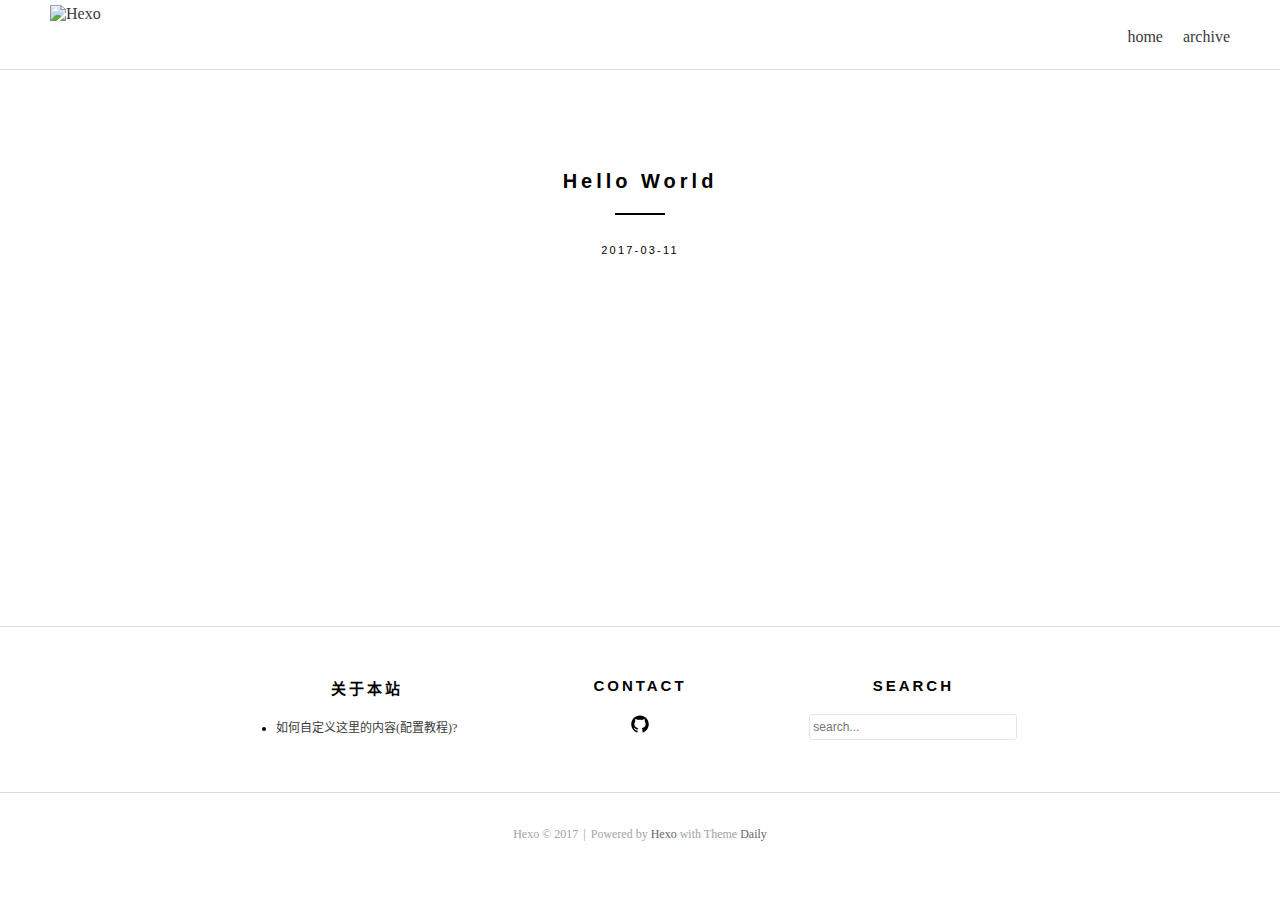
==== index.html @ c5084449 "Site updated: 2017-03-11 23:47:05" ====
<!DOCTYPE html>
<html lang="zh-CN">

<!-- Head tag -->
<head>
  <meta charset="utf-8">
  <meta http-equiv="X-UA-Compatible" content="IE=edge">

  <!--Description-->
  

  <!--Author-->
  
  <meta name="author" content="Xue Xiang">
  

  <!--Open Graph Title-->
  
      <meta property="og:title" content="Hexo"/>
  
  <!--Open Graph Description-->
  
  <!--Open Graph Site Name-->
  <meta property="og:site_name" content="Hexo"/>
  <!--Type page-->
  
      <meta property="og:type" content="website" />
  
  <!--Page Cover-->
  

  <meta name="viewport" content="width=device-width, initial-scale=1, maximum-scale=1">

  <!-- Title -->
  
  <title>Hexo - Just for fun</title>


  <link rel="shortcut icon" href="https://hexo.io/icon/favicon-96x96.png">

  <!-- Custom CSS/Sass -->
  <link rel="stylesheet" href="/css/style.css">

  <!----------------------------
  https://github.com/GallenHu/hexo-theme-Daily

 _____            _   _
|  __ \          (_) | |
| |  | |   __ _   _  | |  _   _
| |  | |  / _` | | | | | | | | |
| |__| | | (_| | | | | | | |_| |
|_____/   \__,_| |_| |_|  \__, |
                          __/ |
                         |___/

    --------------------------->

</head>


<body>

  <!-- Nav -->
  <header class="site-header">
  <div class="header-inside">
    <div class="logo">
      <a href="/" rel="home">
        
        <img src="https://hexo.io/logo.svg" alt="Hexo" height="60">
        
      </a>
    </div>
    <!-- Navigation -->
    <nav class="navbar">
      <!-- Collect the nav links, forms, and other content for toggling -->
      <div class="collapse">
        <ul class="navbar-nav">
          
          
            <li>
              <a href="/.">
                
                  home
                
              </a>
            </li>
          
            <li>
              <a href="/archives">
                
                  archive
                
              </a>
            </li>
          
        </ul>
      </div>
      <!-- /.navbar-collapse -->
    </nav>
    <div class="button-wrap">
      <button class="menu-toggle">Primary Menu</button>
    </div>
  </div>
</header>


  <!-- Main Content -->
  <div class="site-content home">
  <main class="content-area">
    
      
        <div class="even">
          <div class="container">
  <article class="post">
    
    <h1 class="entry-title">
      <a href="/2017/03/11/hello-world/" rel="bookmark">
        Hello World  
      </a>
    </h1>
    
    
    <p class="posted-on">
    2017-03-11
    </p>
    <div class="tags-links">
      
    </div>
  </article>
</div>
        </div> 
      
    

    

  </main>
</div>

  <!-- Footer -->
  <!-- Footer-widgets -->
<div class="footer-widgets">
  <div class="row inside-wrapper">
    <div class="col-1-3">
      <aside>
        <h1 class="widget-title">关于本站</h1>
        <div class="custom-widget-content">
          
          <ul><li><a href="https://github.com/GallenHu/hexo-theme-Daily">如何自定义这里的内容(配置教程)?</a></li></ul>
        </div>
      </aside>
    </div>
    <div class="col-1-3">
      <aside>
        <h1 class="widget-title">Contact</h1>
        <div class="widget-text">
          
            
              <a href="https://github.com/GallenHu" class="icon icon-github" target="_blank">github</a>
            
          
        </div>
      </aside>
    </div>
    <div class="col-1-3">
      <aside>
        <h1 class="widget-title">Search</h1>
        <div class="widget-text">
          <form onSubmit="return appDaily.submitSearch('')">
            <p>
              <input type="text" placeholder="search..." id="homeSearchInput">
            </p>
            <!-- <input type="submit" value="GO"> -->
          </form>
        </div>
      </aside>
    </div>
  </div>
</div>
<!-- Footer -->
<footer class="site-info">
  <p>
    <span>Hexo &copy; 2017</span>
    
      <span class="split">|</span>
      <span>Powered by <a href="https://hexo.io/" target="_blank">Hexo</a> with Theme <a href="https://github.com/GallenHu/hexo-theme-Daily" target="_blank">Daily</a></span>
    
  </p>
</footer>


  <!-- After footer scripts -->
  <!-- scripts -->
<script src="/js/app.js"></script>



</body>

</html>
---- css/style.css ----
html {
  font-family: sans-serif;
  -webkit-text-size-adjust: 100%;
  -ms-text-size-adjust: 100%; }

body {
  margin: 0; }

article,
aside,
details,
figcaption,
figure,
footer,
header,
main,
menu,
nav,
section,
summary {
  display: block; }

audio,
canvas,
progress,
video {
  display: inline-block;
  vertical-align: baseline; }

audio:not([controls]) {
  display: none;
  height: 0; }

[hidden],
template {
  display: none; }

a {
  background-color: transparent; }

a:active,
a:hover {
  outline: 0; }

abbr[title] {
  border-bottom: 1px dotted; }

b,
strong {
  font-weight: bold; }

dfn {
  font-style: italic; }

h1 {
  font-size: 2em;
  margin: 0.67em 0; }

mark {
  background: #ff0;
  color: #000; }

small {
  font-size: 80%; }

sub,
sup {
  font-size: 75%;
  line-height: 0;
  position: relative;
  vertical-align: baseline; }

sup {
  top: -0.5em; }

sub {
  bottom: -0.25em; }

img {
  border: 0; }

svg:not(:root) {
  overflow: hidden; }

figure {
  margin: 1em 40px; }

hr {
  box-sizing: content-box;
  height: 0; }

pre {
  overflow: auto; }

code,
kbd,
pre,
samp {
  font-family: monospace, monospace;
  font-size: 1em; }

button,
input,
optgroup,
select,
textarea {
  color: inherit;
  font: inherit;
  margin: 0; }

button {
  overflow: visible; }

button,
select {
  text-transform: none; }

button,
html input[type="button"],
input[type="reset"],
input[type="submit"] {
  -webkit-appearance: button;
  cursor: pointer; }

button[disabled],
html input[disabled] {
  cursor: default; }

button::-moz-focus-inner,
input::-moz-focus-inner {
  border: 0;
  padding: 0; }

input {
  line-height: normal; }

input[type="checkbox"],
input[type="radio"] {
  box-sizing: border-box;
  padding: 0; }

input[type="number"]::-webkit-inner-spin-button,
input[type="number"]::-webkit-outer-spin-button {
  height: auto; }

input[type="search"]::-webkit-search-cancel-button,
input[type="search"]::-webkit-search-decoration {
  -webkit-appearance: none; }

fieldset {
  border: 1px solid #c0c0c0;
  margin: 0 2px;
  padding: 0.35em 0.625em 0.75em; }

legend {
  border: 0;
  padding: 0; }

textarea {
  overflow: auto; }

optgroup {
  font-weight: bold; }

table {
  border-collapse: collapse;
  border-spacing: 0; }

td,
th {
  padding: 0; }

body,
html {
  height: 100%; }

/*--------------------------------------------------------------
Reset
--------------------------------------------------------------*/
a,
abbr,
acronym,
address,
applet,
big,
blockquote,
body,
caption,
cite,
code,
dd,
del,
dfn,
div,
dl,
dt,
em,
fieldset,
font,
form,
h1,
h2,
h3,
h4,
h5,
h6,
html,
iframe,
ins,
kbd,
label,
legend,
li,
object,
ol,
p,
pre,
q,
s,
samp,
small,
span,
strike,
strong,
sub,
sup,
table,
tbody,
td,
tfoot,
th,
thead,
tr,
tt,
ul,
var {
  border: 0;
  font-family: inherit;
  font-size: 100%;
  font-style: inherit;
  font-weight: inherit;
  margin: 0;
  outline: 0;
  padding: 0;
  vertical-align: baseline; }

/*--------------------------------------------------------------
Typography
--------------------------------------------------------------*/
button,
input,
select,
textarea {
  color: #3a3a3a;
  font-family: 'Open sans',sans-serif;
  font-size: 100%;
  line-height: 1.5; }

h1,
h2,
h3,
h4,
h5,
h6 {
  clear: both;
  font-weight: bold;
  margin: 1.5em 0 1em; }

p {
  margin: 1em 0;
  line-height: 1.5; }

b,
strong {
  font-weight: bold; }

cite,
dfn,
em,
i {
  font-style: italic; }

address {
  margin: 0 0 1.5em; }

pre {
  background: #eee;
  font-family: "Courier 10 Pitch", Courier, monospace;
  font-size: 15px;
  font-size: 1.5rem;
  line-height: 1.6;
  margin-bottom: 1.6em;
  max-width: 100%;
  overflow: auto;
  padding: 1.6em; }

code,
kbd,
tt,
var {
  font: 15px Monaco, Consolas, "Andale Mono", "DejaVu Sans Mono", monospace; }

abbr,
acronym {
  border-bottom: 1px dotted #666;
  cursor: help; }

ins,
mark {
  background: #fff9c0;
  text-decoration: none; }

sub,
sup {
  font-size: 75%;
  height: 0;
  line-height: 0;
  position: relative;
  vertical-align: baseline; }

sup {
  bottom: 1ex; }

sub {
  top: 0.5ex; }

small {
  font-size: 75%; }

big {
  font-size: 125%; }

/*--------------------------------------------------------------
 Elements
--------------------------------------------------------------*/
a#more,
hr {
  display: block;
  height: 1px;
  border: 0;
  border-top: #d3d3d3 1px solid;
  margin: 40px 0;
  padding: 0; }

ol,
ul {
  margin: 0; }

ul {
  list-style: none; }

ol {
  list-style: decimal; }

li > ol,
li > ul {
  margin-bottom: 0;
  margin-left: 1.5em; }

dt {
  font-weight: bold; }

dd {
  margin: 0 1.5em 1.5em; }

img {
  height: auto;
  /* Make sure images are scaled correctly. */
  max-width: 100%;
  /* Adhere to container width. */ }

figure {
  margin: 0; }

table {
  margin: 0 0 1.5em;
  width: 100%; }

th {
  font-weight: bold; }

h1, h2, h3, h4 {
  font-family: -apple-system, BlinkMacSystemFont,"Helvetica Neue","PingFang-SC-Regular","STHeiti", "Helvetica","Arial","Verdana","sans-serif","Microsoft YaHei"; }

h1 {
  font-size: 1.250em; }

h1:hover {
  opacity: 0.7; }

h2 {
  font-size: 1.2em; }

h3 {
  font-weight: bold;
  font-size: 18px; }

h4 {
  font-size: 0.875em; }

blockquote p {
  margin: 0; }

strong {
  font-weight: bold; }

em {
  font-style: italic; }

/*--------------------------------------------------------------
Links
--------------------------------------------------------------*/
a {
  color: #3a3a3a;
  text-decoration: none; }

a:visited {
  color: #3a3a3a; }

a:active,
a:focus,
a:hover {
  color: #3a3a3a;
  opacity: 0.8; }

/*--------------------------------------------------------------
Grad
--------------------------------------------------------------*/
.row {
  width: 100%;
  display: block;
  box-sizing: border-box; }
  .row:after {
    content: "";
    display: table;
    clear: both; }

.col-1-1 {
  width: 100%;
  float: left;
  padding: 0 15px;
  box-sizing: border-box; }

.col-1-2 {
  width: 50%;
  float: left;
  padding: 0 15px;
  box-sizing: border-box; }

.col-1-3 {
  width: 33.33333%;
  float: left;
  padding: 0 15px;
  box-sizing: border-box; }

.col-1-4 {
  width: 25%;
  float: left;
  padding: 0 15px;
  box-sizing: border-box; }

.col-1-5 {
  width: 20%;
  float: left;
  padding: 0 15px;
  box-sizing: border-box; }

.col-1-6 {
  width: 16.66667%;
  float: left;
  padding: 0 15px;
  box-sizing: border-box; }

.col-1-7 {
  width: 14.28571%;
  float: left;
  padding: 0 15px;
  box-sizing: border-box; }

.col-1-8 {
  width: 12.5%;
  float: left;
  padding: 0 15px;
  box-sizing: border-box; }

.col-1-9 {
  width: 11.11111%;
  float: left;
  padding: 0 15px;
  box-sizing: border-box; }

.col-1-10 {
  width: 10%;
  float: left;
  padding: 0 15px;
  box-sizing: border-box; }

/*--------------------------------------------------------------
Common
--------------------------------------------------------------*/
.show-force {
  display: block !important; }

/*--------------------------------------------------------------
Content
--------------------------------------------------------------*/
.site-content {
  min-height: calc(100% - 274px); }

.content-area {
  padding-top: 70px; }

.error404 .content-area,
.page .content-area {
  padding-top: 120px; }

.odd {
  background: #f5f5f5;
  position: relative; }

.even {
  background: white;
  position: relative; }

.container {
  max-width: 600px;
  margin: 0 auto;
  padding-left: 50px;
  padding-right: 50px; }

.inside-wrapper {
  max-width: 920px;
  margin: 0 auto;
  padding: 0 50px; }

.attachment-post-thumbnail {
  margin: 0 auto 35px;
  transition: opacity 0.7s;
  display: block; }
  .attachment-post-thumbnail:hover {
    opacity: 0.7; }

.entry-title {
  font-family: -apple-system, BlinkMacSystemFont,"Helvetica Neue","PingFang-SC-Regular","STHeiti", "Helvetica","Arial","Verdana","sans-serif","Microsoft YaHei";
  letter-spacing: 0.2em;
  color: #000;
  text-align: center;
  margin-bottom: 27px;
  font-weight: 700;
  font-size: 1.25em; }
  .entry-title a {
    color: #000;
    font-weight: 700;
    text-decoration: none; }
  .entry-title:after {
    content: "";
    height: 2px;
    width: 50px;
    background: black;
    display: block;
    margin: 20px auto 0; }
  .entry-title:hover {
    opacity: 0.7; }

.home .entry-content {
  margin: 1.5em 0; }
  .home .entry-content p {
    text-align: center; }

.posted-on {
  text-align: center;
  font-family: -apple-system, BlinkMacSystemFont,"Helvetica Neue","PingFang-SC-Regular","STHeiti", "Helvetica","Arial","Verdana","sans-serif","Microsoft YaHei";
  font-size: 0.688em;
  text-transform: uppercase;
  letter-spacing: 0.2em; }

.tags-links {
  text-align: center;
  font-family: -apple-system, BlinkMacSystemFont,"Helvetica Neue","PingFang-SC-Regular","STHeiti", "Helvetica","Arial","Verdana","sans-serif","Microsoft YaHei";
  font-size: 0.800em;
  font-style: normal;
  margin-bottom: 30px; }
  .tags-links a {
    margin: 0 5px;
    font-style: italic; }

.pager {
  padding: 1.5em 0; }
  .pager:after {
    visibility: hidden;
    display: block;
    font-size: 0;
    content: " ";
    clear: both;
    height: 0; }
  .pager:hover .meta-arraw {
    opacity: 0.8; }
  .pager .previous {
    float: right;
    text-align: right;
    width: 50%; }
  .pager .next {
    float: left;
    width: 50%; }
  .pager a {
    text-decoration: none;
    color: #3a3a3a;
    text-transform: uppercase;
    letter-spacing: 0.2em;
    font-family: -apple-system, BlinkMacSystemFont,"Helvetica Neue","PingFang-SC-Regular","STHeiti", "Helvetica","Arial","Verdana","sans-serif","Microsoft YaHei";
    font-size: 0.750em; }

.meta-arraw {
  width: 10px;
  height: 17px;
  background: url("../images/arrow-left.svg") no-repeat;
  display: inline-block;
  margin-bottom: -4px;
  margin-right: 5px;
  opacity: 0.3;
  transition: opacity 0.5s ease; }

.meta-arraw-left {
  background: url("../images/arrow-left.svg") no-repeat; }

.meta-arraw-right {
  background: url("../images/arrow-right.svg") no-repeat; }

/*--------------------------------------------------------------
Comment
--------------------------------------------------------------*/
#comment {
  margin-top: 70px; }

/*--------------------------------------------------------------
Footer
--------------------------------------------------------------*/
.footer-widgets {
  font-size: 0.750em;
  z-index: 2;
  position: relative;
  background: #fff;
  border-top: 1px solid #dcdcdc;
  border-bottom: 1px solid #dcdcdc;
  padding-top: 50px;
  padding-bottom: 40px;
  text-align: center; }

.widget-title {
  text-transform: uppercase;
  letter-spacing: 0.2em;
  margin: 0 0 20px;
  text-align: center; }

.widget-text input[type="text"] {
  width: 200px;
  color: #111;
  border: 1px solid #E6E6E6;
  border-radius: 3px;
  padding: 3px; }

.widget-text input[type="submit"] {
  border: 1px solid;
  border-color: #ccc #ccc #bbb;
  border-radius: 3px;
  background: #e6e6e6;
  color: rgba(0, 0, 0, 0.8);
  cursor: pointer;
  -webkit-appearance: button;
  font-size: 0.8rem;
  line-height: 1;
  padding: 0.6em 1em 0.4em; }

.custom-widget-content p {
  text-align: left; }

.custom-widget-content ul {
  list-style: disc;
  display: inline-block; }

.icon {
  display: inline-block;
  width: 20px;
  height: 20px;
  background-repeat: no-repeat;
  background-size: 100%;
  text-indent: -999em; }
  .icon.icon-github {
    background-image: url("../images/github.svg"); }
  .icon.icon-weibo {
    background-image: url("../images/weibo.svg"); }
  .icon.icon-mail {
    background-image: url("../images/mail.svg"); }
  .icon.icon-twitter {
    background-image: url("../images/twitter.svg"); }
  .icon:hover {
    opacity: 0.7; }

.site-info {
  text-align: center;
  font-size: 0.750em;
  padding-bottom: 20px;
  padding-top: 20px;
  color: #a2a2a2; }
  .site-info .split {
    margin: 0 2px; }
  .site-info a {
    text-decoration: none;
    color: #666666; }

.site-header {
  width: 100%;
  background: #fff;
  border-bottom: 1px solid #dcdcdc;
  z-index: 30;
  position: fixed;
  top: 0;
  left: 0;
  padding-left: 50px;
  padding-right: 50px;
  height: 70px;
  -moz-box-sizing: border-box;
  -webkit-box-sizing: border-box;
  box-sizing: border-box; }
  .site-header .button-wrap {
    display: none;
    float: right;
    padding-top: 25px; }
  .site-header .menu-toggle {
    width: 20px;
    height: 20px;
    background: url("../images/menu.svg") center no-repeat;
    text-indent: -99999px;
    overflow: hidden;
    border: none;
    box-shadow: none;
    outline: none;
    opacity: 0.25; }

.header-inside {
  display: table;
  height: 100%;
  width: 100%; }

.logo {
  display: table-cell;
  vertical-align: middle; }
  .logo a {
    display: inline-block; }
    .logo a img {
      display: block;
      height: 60px; }

.navbar {
  float: right;
  padding-top: 25px; }
  .navbar ul:after {
    content: '';
    display: block;
    clear: both;
    height: 0;
    visibility: hidden; }
  .navbar ul li {
    position: relative;
    float: left;
    margin-left: 20px; }
    .navbar ul li a {
      text-decoration: none;
      line-height: 1.5; }
      .navbar ul li a:hover {
        opacity: 1; }

.navbar ul li:before {
  position: absolute;
  bottom: 0px;
  left: 0;
  content: "";
  width: 0%;
  height: 1px;
  background: #7e7e7e;
  display: block;
  -webkit-transition: width 0.25s ease;
  transition: width 0.25s ease; }

.navbar ul li:hover:before {
  width: 100%; }

.post {
  padding-top: 70px;
  padding-bottom: 70px; }
  .post .nav-links a {
    text-decoration: none;
    color: #3a3a3a;
    text-transform: uppercase;
    letter-spacing: 0.2em;
    font-family: -apple-system, BlinkMacSystemFont,"Helvetica Neue","PingFang-SC-Regular","STHeiti", "Helvetica","Arial","Verdana","sans-serif","Microsoft YaHei";
    font-size: 0.750em; }
  .post .nav-links .meta-arraw {
    opacity: 0.8; }
  .post .nav-links .nav-previous {
    position: fixed;
    bottom: 64px;
    left: 50px;
    z-index: 29; }
  .post .nav-links .nav-next {
    position: fixed;
    bottom: 64px;
    right: 50px;
    z-index: 29; }

.entry-content {
  font-family: -apple-system, BlinkMacSystemFont,"Helvetica Neue","PingFang-SC-Regular","STHeiti", "Helvetica","Arial","Verdana","sans-serif","Microsoft YaHei";
  line-height: 1.7;
  word-wrap: break-word; }
  .entry-content ol,
  .entry-content ul {
    margin: 0 0 1.5em 3em; }
  .entry-content ul {
    list-style: disc; }
  .entry-content blockquote {
    color: #aaa;
    margin: 1em 0;
    padding: 0 0 0 30px;
    border-left: 4px solid #aaa; }
  .entry-content p img {
    display: block;
    margin: 0 auto; }
  .entry-content a:link {
    color: #3769c9; }
  .entry-content a:visited {
    color: #3769c9; }
  .entry-content a:active,
  .entry-content a:focus,
  .entry-content a:hover {
    color: #3769c9;
    opacity: 0.8; }

/*
 * From https://github.com/pinggod/hexo-theme-apollo/blob/master/source/scss/_partial/post.scss
 */
code,
pre {
  font-size: 0.8em;
  background-color: #f8f8f8;
  font-family: 'Roboto Mono', Monaco, courier, monospace; }

code {
  padding: 0.2em 0.4em;
  background-color: #efefef;
  border-radius: 3px; }

pre .line {
  min-height: 1em; }

.highlight {
  position: relative;
  margin: 1em 0;
  border-radius: 2px;
  line-height: 1.1em;
  background-color: #f8f8f8;
  border: 1px solid #eeeeee;
  overflow-x: auto; }
  .highlight table, .highlight tr, .highlight td {
    width: 100%;
    border-collapse: collapse;
    padding: 0;
    margin: 0; }
  .highlight .gutter {
    display: none; }
  .highlight .code pre {
    padding: 1.2em 1.4em;
    line-height: 1.5em;
    margin: 0; }

.highlight.html .code:after, .highlight.js .code:after, .highlight.bash .code:after, .highlight.css .code:after, .highlight.scss .code:after, .highlight.diff .code:after, .highlight.java .code:after, .highlight.xml .code:after, .highlight.python .code:after, .highlight.json .code:after, .highlight.swift .code:after, .highlight.ruby .code:after, .highlight.perl .code:after, .highlight.php .code:after, .highlight.c .code:after, .highlight.cpp .code:after, .highlight.ts .code:after {
  position: absolute;
  top: 0;
  right: 0;
  color: #ccc;
  text-align: right;
  font-size: 0.75em;
  padding: 5px 10px 0;
  line-height: 15px;
  height: 15px;
  font-weight: 600; }

.highlight.html .code:after {
  content: "HTML"; }

.highlight.js .code:after {
  content: "JS"; }

.highlight.bash .code:after {
  content: "BASH"; }

.highlight.css .code:after {
  content: "CSS"; }

.highlight.scss .code:after {
  content: "SCSS"; }

.highlight.diff .code:after {
  content: "DIFF"; }

.highlight.java .code:after {
  content: "JAVA"; }

.highlight.xml .code:after {
  content: "XML"; }

.highlight.python .code:after {
  content: "PYTHON"; }

.highlight.json .code:after {
  content: "JSON"; }

.highlight.swift .code:after {
  content: "SWIFT"; }

.highlight.ruby .code:after {
  content: "RUBY"; }

.highlight.perl .code:after {
  content: "PERL"; }

.highlight.php .code:after {
  content: "PHP"; }

.highlight.c .code:after {
  content: "C"; }

.highlight.java .code:after {
  content: "JAVA"; }

.highlight.cpp .code:after {
  content: "CPP"; }

.highlight.ts .code:after {
  content: "TS"; }

.highlight.cpp .code:after {
  content: 'C++'; }

pre {
  color: #525252; }
  pre .function .keyword,
  pre .constant {
    color: #0092db; }
  pre .keyword,
  pre .attribute {
    color: #e96900; }
  pre .number,
  pre .literal {
    color: #ae81ff; }
  pre .tag,
  pre .tag .title,
  pre .change,
  pre .winutils,
  pre .flow,
  pre .lisp .title,
  pre .clojure .built_in,
  pre .nginx .title,
  pre .tex .special {
    color: #2973b7; }
  pre .symbol,
  pre .symbol .string,
  pre .value,
  pre .regexp {
    color: #42b983; }
  pre .title {
    color: #83B917; }
  pre .tag .value,
  pre .string,
  pre .subst,
  pre .haskell .type,
  pre .preprocessor,
  pre .ruby .class .parent,
  pre .built_in,
  pre .sql .aggregate,
  pre .django .template_tag,
  pre .django .variable,
  pre .smalltalk .class,
  pre .javadoc,
  pre .django .filter .argument,
  pre .smalltalk .localvars,
  pre .smalltalk .array,
  pre .attr_selector,
  pre .pseudo,
  pre .addition,
  pre .stream,
  pre .envvar,
  pre .apache .tag,
  pre .apache .cbracket,
  pre .tex .command,
  pre .prompt {
    color: #42b983; }
  pre .comment,
  pre .java .annotation,
  pre .python .decorator,
  pre .template_comment,
  pre .pi,
  pre .doctype,
  pre .shebang,
  pre .apache .sqbracket,
  pre .tex .formula {
    color: #b3b3b3; }
  pre .deletion {
    color: #BA4545; }
  pre .coffeescript .javascript,
  pre .javascript .xml,
  pre .tex .formula,
  pre .xml .javascript,
  pre .xml .vbscript,
  pre .xml .css,
  pre .xml .cdata {
    opacity: 0.5; }

.archive {
  padding-bottom: 60px; }
  .archive h2.year {
    color: #444444; }
  .archive ul.list {
    padding-left: 50px; }
    .archive ul.list li {
      padding: 10px 0;
      line-height: 1.5; }
  .archive .date {
    margin-right: 30px;
    color: #7f8c8d; }

#comment #ds-thread #ds-reset a.ds-like-thread-button {
  background-color: #fff;
  background-image: none; }

#comment #ds-reset .ds-gradient-bg {
  background: none; }

#comment #ds-thread #ds-reset .ds-powered-by {
  display: none; }

@media screen and (max-width: 767px) {
  .logo a img {
    height: 36px; }
  .site-content {
    min-height: auto; }
    .site-content .content-area {
      padding-top: 0; }
  .site-header {
    position: relative; }
    .site-header .navbar {
      display: none;
      float: none;
      position: absolute;
      left: 0;
      top: 70px;
      padding: 15px 0 15px 30px;
      width: 100%;
      background: #efefef;
      border-bottom: 1px solid #dcdcdc;
      box-shadow: 0 2px 3px #dfdfdf;
      z-index: 9999; }
      .site-header .navbar ul li {
        width: 100%;
        padding: 10px 0; }
        .site-header .navbar ul li::before {
          display: none; }
    .site-header .button-wrap {
      display: block; }
  .post .nav-links {
    display: none; }
  .footer-widgets .row .col-1-1,
  .footer-widgets .row .col-1-2,
  .footer-widgets .row .col-1-3,
  .footer-widgets .row .col-1-4 {
    float: none;
    width: auto;
    margin-bottom: 50px; }
  .archive ul.list {
    padding-left: 20px; } }

@media screen and (max-width: 320px) {
  .container {
    padding-left: 20px;
    padding-right: 20px; }
  .site-header,
  .page .site-header,
  .home.paged .site-header {
    padding-left: 20px;
    padding-right: 20px; }
  .footer-widgets .inside-wrapper {
    padding-left: 5px;
    padding-right: 5px; } }
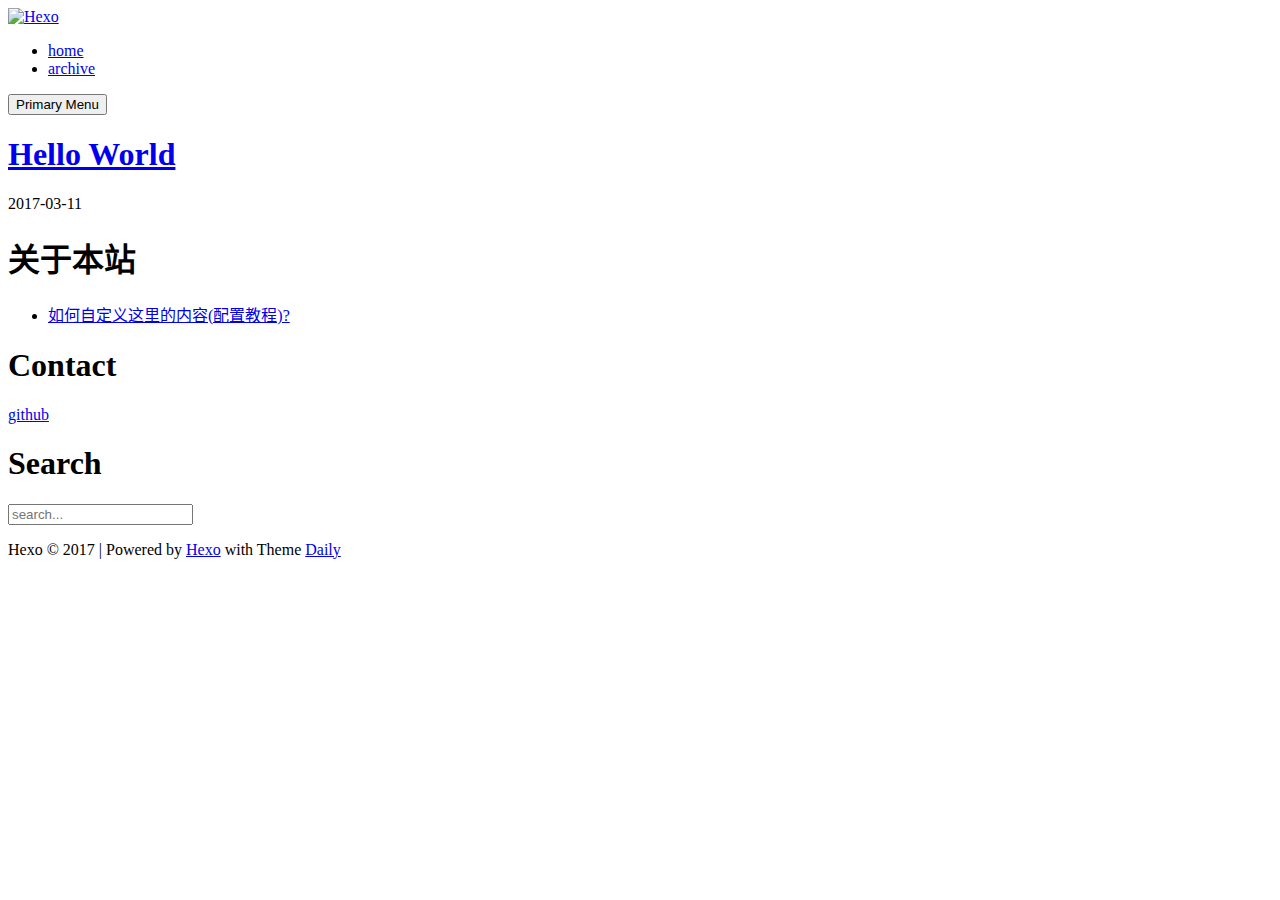
==== commit 82395a05: "Site updated: 2017-03-12 00:10:03" ====
--- a/index.html
+++ b/index.html
@@ -39,7 +39,7 @@
   <link rel="shortcut icon" href="https://hexo.io/icon/favicon-96x96.png">
 
   <!-- Custom CSS/Sass -->
-  <link rel="stylesheet" href="/css/style.css">
+  <link rel="stylesheet" href="/hexo_demo/css/style.css">
 
   <!----------------------------
   https://github.com/GallenHu/hexo-theme-Daily
@@ -64,7 +64,7 @@
   <header class="site-header">
   <div class="header-inside">
     <div class="logo">
-      <a href="/" rel="home">
+      <a href="/hexo_demo/" rel="home">
         
         <img src="https://hexo.io/logo.svg" alt="Hexo" height="60">
         
@@ -78,7 +78,7 @@
           
           
             <li>
-              <a href="/.">
+              <a href="/hexo_demo/.">
                 
                   home
                 
@@ -86,7 +86,7 @@
             </li>
           
             <li>
-              <a href="/archives">
+              <a href="/hexo_demo/archives">
                 
                   archive
                 
@@ -114,7 +114,7 @@
   <article class="post">
     
     <h1 class="entry-title">
-      <a href="/2017/03/11/hello-world/" rel="bookmark">
+      <a href="/hexo_demo/2017/03/11/hello-world/" rel="bookmark">
         Hello World  
       </a>
     </h1>
@@ -191,7 +191,7 @@
 
   <!-- After footer scripts -->
   <!-- scripts -->
-<script src="/js/app.js"></script>
+<script src="/hexo_demo/js/app.js"></script>
 
 
 
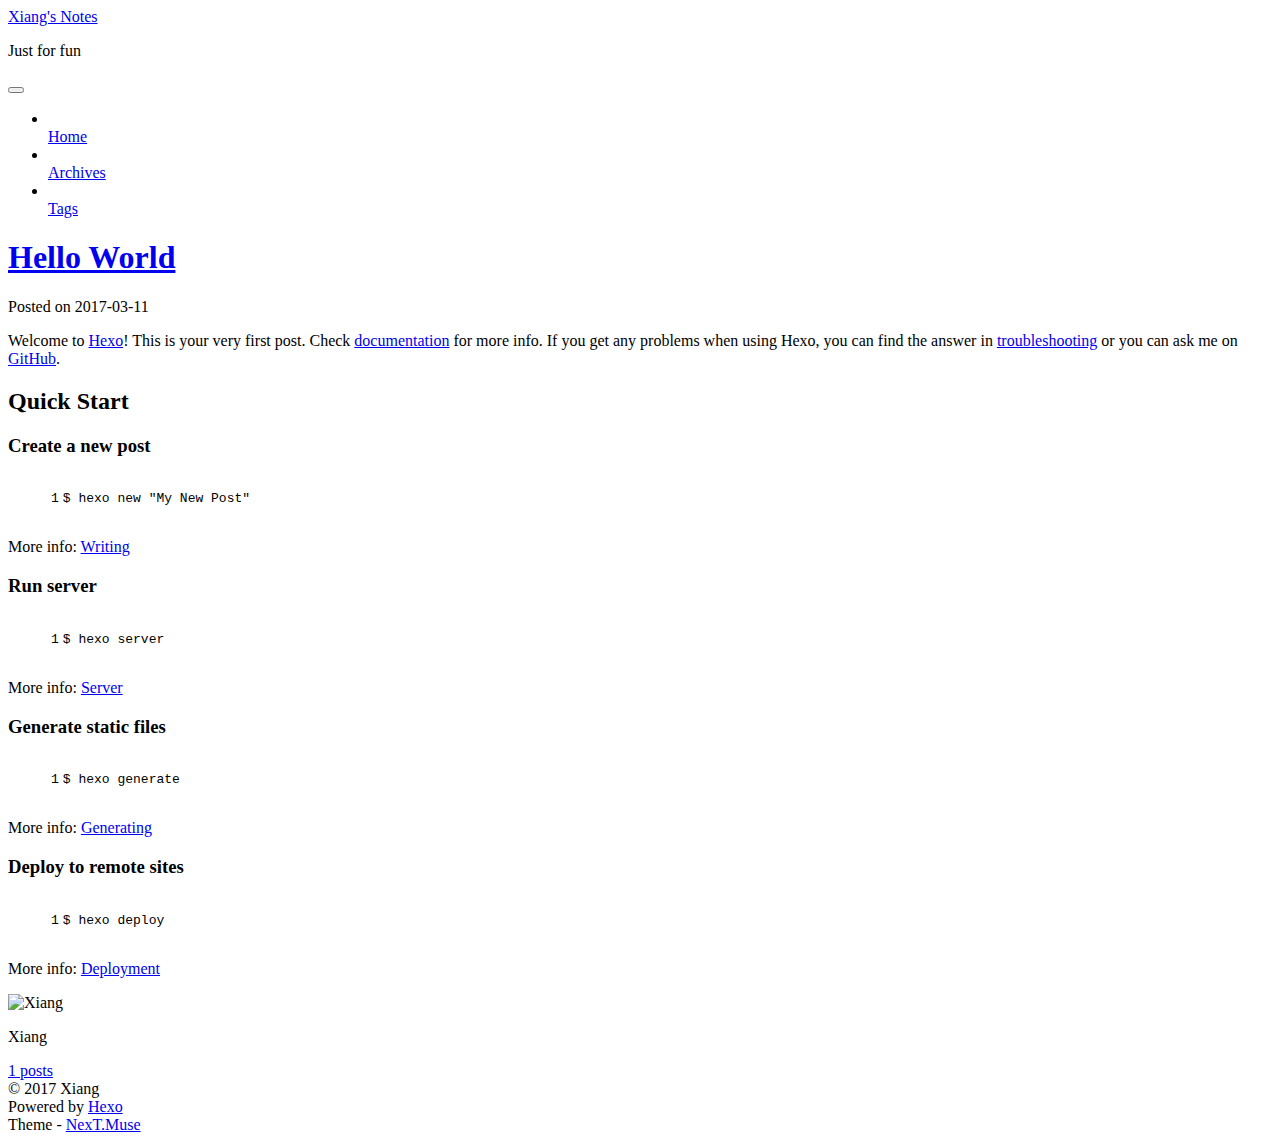
==== commit ae6b030c: "Site updated: 2017-03-12 10:02:22" ====
--- a/index.html
+++ b/index.html
@@ -1,200 +1,600 @@
-<!DOCTYPE html>
-<html lang="zh-CN">
-
-<!-- Head tag -->
+<!doctype html>
+
+
+
+  
+
+
+<html class="theme-next muse use-motion" lang="en">
 <head>
-  <meta charset="utf-8">
-  <meta http-equiv="X-UA-Compatible" content="IE=edge">
-
-  <!--Description-->
-  
-
-  <!--Author-->
-  
-  <meta name="author" content="Xue Xiang">
-  
-
-  <!--Open Graph Title-->
-  
-      <meta property="og:title" content="Hexo"/>
-  
-  <!--Open Graph Description-->
-  
-  <!--Open Graph Site Name-->
-  <meta property="og:site_name" content="Hexo"/>
-  <!--Type page-->
-  
-      <meta property="og:type" content="website" />
-  
-  <!--Page Cover-->
-  
-
-  <meta name="viewport" content="width=device-width, initial-scale=1, maximum-scale=1">
-
-  <!-- Title -->
-  
-  <title>Hexo - Just for fun</title>
-
-
-  <link rel="shortcut icon" href="https://hexo.io/icon/favicon-96x96.png">
-
-  <!-- Custom CSS/Sass -->
-  <link rel="stylesheet" href="/hexo_demo/css/style.css">
-
-  <!----------------------------
-  https://github.com/GallenHu/hexo-theme-Daily
-
- _____            _   _
-|  __ \          (_) | |
-| |  | |   __ _   _  | |  _   _
-| |  | |  / _` | | | | | | | | |
-| |__| | | (_| | | | | | | |_| |
-|_____/   \__,_| |_| |_|  \__, |
-                          __/ |
-                         |___/
-
-    --------------------------->
-
+  <meta charset="UTF-8"/>
+<meta http-equiv="X-UA-Compatible" content="IE=edge" />
+<meta name="viewport" content="width=device-width, initial-scale=1, maximum-scale=1"/>
+
+
+
+<meta http-equiv="Cache-Control" content="no-transform" />
+<meta http-equiv="Cache-Control" content="no-siteapp" />
+
+
+
+
+
+
+
+
+
+
+
+
+
+
+
+  
+  
+  <link href="/hexo_demo/lib/fancybox/source/jquery.fancybox.css?v=2.1.5" rel="stylesheet" type="text/css" />
+
+
+
+
+  
+  
+  
+  
+
+  
+    
+    
+  
+
+  
+
+  
+
+  
+
+  
+
+  
+    
+    
+    <link href="//fonts.googleapis.com/css?family=Lato:300,300italic,400,400italic,700,700italic&subset=latin,latin-ext" rel="stylesheet" type="text/css">
+  
+
+
+
+
+
+
+<link href="/hexo_demo/lib/font-awesome/css/font-awesome.min.css?v=4.6.2" rel="stylesheet" type="text/css" />
+
+<link href="/hexo_demo/css/main.css?v=5.1.0" rel="stylesheet" type="text/css" />
+
+
+  <meta name="keywords" content="Hexo, NexT" />
+
+
+
+
+
+
+
+
+  <link rel="shortcut icon" type="image/x-icon" href="/hexo_demo/favicon.ico?v=5.1.0" />
+
+
+
+
+
+
+<meta property="og:type" content="website">
+<meta property="og:title" content="Xiang's Notes">
+<meta property="og:url" content="https://auspbro.github.io/hexo_demo/index.html">
+<meta property="og:site_name" content="Xiang's Notes">
+<meta name="twitter:card" content="summary">
+<meta name="twitter:title" content="Xiang's Notes">
+
+
+
+<script type="text/javascript" id="hexo.configurations">
+  var NexT = window.NexT || {};
+  var CONFIG = {
+    root: '/hexo_demo/',
+    scheme: 'Muse',
+    sidebar: {"position":"left","display":"post","offset":12,"offset_float":0,"b2t":false,"scrollpercent":false},
+    fancybox: true,
+    motion: true,
+    duoshuo: {
+      userId: '0',
+      author: 'Author'
+    },
+    algolia: {
+      applicationID: '',
+      apiKey: '',
+      indexName: '',
+      hits: {"per_page":10},
+      labels: {"input_placeholder":"Search for Posts","hits_empty":"We didn't find any results for the search: ${query}","hits_stats":"${hits} results found in ${time} ms"}
+    }
+  };
+</script>
+
+
+
+  <link rel="canonical" href="https://auspbro.github.io/hexo_demo/"/>
+
+
+
+
+
+  <title> Xiang's Notes </title>
 </head>
 
-
-<body>
-
-  <!-- Nav -->
-  <header class="site-header">
-  <div class="header-inside">
-    <div class="logo">
-      <a href="/hexo_demo/" rel="home">
-        
-        <img src="https://hexo.io/logo.svg" alt="Hexo" height="60">
-        
+<body itemscope itemtype="http://schema.org/WebPage" lang="en">
+
+  
+
+
+
+
+
+
+
+
+
+
+
+
+
+
+  
+  
+    
+  
+
+  <div class="container one-collumn sidebar-position-left 
+   page-home 
+ ">
+    <div class="headband"></div>
+
+    <header id="header" class="header" itemscope itemtype="http://schema.org/WPHeader">
+      <div class="header-inner"><div class="site-brand-wrapper">
+  <div class="site-meta ">
+    
+
+    <div class="custom-logo-site-title">
+      <a href="/hexo_demo/"  class="brand" rel="start">
+        <span class="logo-line-before"><i></i></span>
+        <span class="site-title">Xiang's Notes</span>
+        <span class="logo-line-after"><i></i></span>
       </a>
     </div>
-    <!-- Navigation -->
-    <nav class="navbar">
-      <!-- Collect the nav links, forms, and other content for toggling -->
-      <div class="collapse">
-        <ul class="navbar-nav">
-          
-          
-            <li>
-              <a href="/hexo_demo/.">
+      
+        <p class="site-subtitle">Just for fun</p>
+      
+  </div>
+
+  <div class="site-nav-toggle">
+    <button>
+      <span class="btn-bar"></span>
+      <span class="btn-bar"></span>
+      <span class="btn-bar"></span>
+    </button>
+  </div>
+</div>
+
+<nav class="site-nav">
+  
+
+  
+    <ul id="menu" class="menu">
+      
+        
+        <li class="menu-item menu-item-home">
+          <a href="/hexo_demo/" rel="section">
+            
+              <i class="menu-item-icon fa fa-fw fa-home"></i> <br />
+            
+            Home
+          </a>
+        </li>
+      
+        
+        <li class="menu-item menu-item-archives">
+          <a href="/hexo_demo/archives" rel="section">
+            
+              <i class="menu-item-icon fa fa-fw fa-archive"></i> <br />
+            
+            Archives
+          </a>
+        </li>
+      
+        
+        <li class="menu-item menu-item-tags">
+          <a href="/hexo_demo/tags" rel="section">
+            
+              <i class="menu-item-icon fa fa-fw fa-tags"></i> <br />
+            
+            Tags
+          </a>
+        </li>
+      
+
+      
+    </ul>
+  
+
+  
+</nav>
+
+
+
+ </div>
+    </header>
+
+    <main id="main" class="main">
+      <div class="main-inner">
+        <div class="content-wrap">
+          <div id="content" class="content">
+            
+  <section id="posts" class="posts-expand">
+    
+      
+
+  
+
+  
+  
+  
+
+  <article class="post post-type-normal " itemscope itemtype="http://schema.org/Article">
+    <link itemprop="mainEntityOfPage" href="https://auspbro.github.io/hexo_demo/hexo_demo/2017/03/11/hello-world/">
+
+    <span hidden itemprop="author" itemscope itemtype="http://schema.org/Person">
+      <meta itemprop="name" content="Xiang">
+      <meta itemprop="description" content="">
+      <meta itemprop="image" content="/hexo_demo/images/avatar.gif">
+    </span>
+
+    <span hidden itemprop="publisher" itemscope itemtype="http://schema.org/Organization">
+      <meta itemprop="name" content="Xiang's Notes">
+    </span>
+
+    
+      <header class="post-header">
+
+        
+        
+          <h1 class="post-title" itemprop="name headline">
+            
+            
+              
                 
-                  home
-                
-              </a>
-            </li>
-          
-            <li>
-              <a href="/hexo_demo/archives">
-                
-                  archive
-                
-              </a>
-            </li>
-          
-        </ul>
-      </div>
-      <!-- /.navbar-collapse -->
-    </nav>
-    <div class="button-wrap">
-      <button class="menu-toggle">Primary Menu</button>
+                <a class="post-title-link" href="/hexo_demo/2017/03/11/hello-world/" itemprop="url">
+                  Hello World
+                </a>
+              
+            
+          </h1>
+        
+
+        <div class="post-meta">
+          <span class="post-time">
+            
+              <span class="post-meta-item-icon">
+                <i class="fa fa-calendar-o"></i>
+              </span>
+              
+                <span class="post-meta-item-text">Posted on</span>
+              
+              <time title="Post created" itemprop="dateCreated datePublished" datetime="2017-03-11T21:44:52+08:00">
+                2017-03-11
+              </time>
+            
+
+            
+
+            
+          </span>
+
+          
+
+          
+            
+          
+
+          
+          
+
+          
+
+          
+
+          
+
+        </div>
+      </header>
+    
+
+
+    <div class="post-body" itemprop="articleBody">
+
+      
+      
+
+      
+        
+          
+            <p>Welcome to <a href="https://hexo.io/" target="_blank" rel="external">Hexo</a>! This is your very first post. Check <a href="https://hexo.io/docs/" target="_blank" rel="external">documentation</a> for more info. If you get any problems when using Hexo, you can find the answer in <a href="https://hexo.io/docs/troubleshooting.html" target="_blank" rel="external">troubleshooting</a> or you can ask me on <a href="https://github.com/hexojs/hexo/issues" target="_blank" rel="external">GitHub</a>.</p>
+<h2 id="Quick-Start"><a href="#Quick-Start" class="headerlink" title="Quick Start"></a>Quick Start</h2><h3 id="Create-a-new-post"><a href="#Create-a-new-post" class="headerlink" title="Create a new post"></a>Create a new post</h3><figure class="highlight bash"><table><tr><td class="gutter"><pre><div class="line">1</div></pre></td><td class="code"><pre><div class="line">$ hexo new <span class="string">"My New Post"</span></div></pre></td></tr></table></figure>
+<p>More info: <a href="https://hexo.io/docs/writing.html" target="_blank" rel="external">Writing</a></p>
+<h3 id="Run-server"><a href="#Run-server" class="headerlink" title="Run server"></a>Run server</h3><figure class="highlight bash"><table><tr><td class="gutter"><pre><div class="line">1</div></pre></td><td class="code"><pre><div class="line">$ hexo server</div></pre></td></tr></table></figure>
+<p>More info: <a href="https://hexo.io/docs/server.html" target="_blank" rel="external">Server</a></p>
+<h3 id="Generate-static-files"><a href="#Generate-static-files" class="headerlink" title="Generate static files"></a>Generate static files</h3><figure class="highlight bash"><table><tr><td class="gutter"><pre><div class="line">1</div></pre></td><td class="code"><pre><div class="line">$ hexo generate</div></pre></td></tr></table></figure>
+<p>More info: <a href="https://hexo.io/docs/generating.html" target="_blank" rel="external">Generating</a></p>
+<h3 id="Deploy-to-remote-sites"><a href="#Deploy-to-remote-sites" class="headerlink" title="Deploy to remote sites"></a>Deploy to remote sites</h3><figure class="highlight bash"><table><tr><td class="gutter"><pre><div class="line">1</div></pre></td><td class="code"><pre><div class="line">$ hexo deploy</div></pre></td></tr></table></figure>
+<p>More info: <a href="https://hexo.io/docs/deployment.html" target="_blank" rel="external">Deployment</a></p>
+
+          
+        
+      
+    </div>
+
+    <div>
+      
+    </div>
+
+    <div>
+      
+    </div>
+
+
+    <footer class="post-footer">
+      
+
+      
+
+      
+
+      
+      
+        <div class="post-eof"></div>
+      
+    </footer>
+  </article>
+
+
+    
+  </section>
+
+  
+
+          
+          </div>
+          
+
+
+          
+
+        </div>
+        
+          
+  
+  <div class="sidebar-toggle">
+    <div class="sidebar-toggle-line-wrap">
+      <span class="sidebar-toggle-line sidebar-toggle-line-first"></span>
+      <span class="sidebar-toggle-line sidebar-toggle-line-middle"></span>
+      <span class="sidebar-toggle-line sidebar-toggle-line-last"></span>
     </div>
   </div>
-</header>
-
-
-  <!-- Main Content -->
-  <div class="site-content home">
-  <main class="content-area">
-    
-      
-        <div class="even">
-          <div class="container">
-  <article class="post">
-    
-    <h1 class="entry-title">
-      <a href="/hexo_demo/2017/03/11/hello-world/" rel="bookmark">
-        Hello World  
-      </a>
-    </h1>
-    
-    
-    <p class="posted-on">
-    2017-03-11
-    </p>
-    <div class="tags-links">
-      
+
+  <aside id="sidebar" class="sidebar">
+    <div class="sidebar-inner">
+
+      
+
+      
+
+      <section class="site-overview sidebar-panel sidebar-panel-active">
+        <div class="site-author motion-element" itemprop="author" itemscope itemtype="http://schema.org/Person">
+          <img class="site-author-image" itemprop="image"
+               src="/hexo_demo/images/avatar.gif"
+               alt="Xiang" />
+          <p class="site-author-name" itemprop="name">Xiang</p>
+           
+              <p class="site-description motion-element" itemprop="description"></p>
+          
+        </div>
+        <nav class="site-state motion-element">
+
+          
+            <div class="site-state-item site-state-posts">
+              <a href="/hexo_demo/archives">
+                <span class="site-state-item-count">1</span>
+                <span class="site-state-item-name">posts</span>
+              </a>
+            </div>
+          
+
+          
+
+          
+
+        </nav>
+
+        
+
+        <div class="links-of-author motion-element">
+          
+        </div>
+
+        
+        
+
+        
+        
+
+        
+
+
+      </section>
+
+      
+
+      
+
     </div>
-  </article>
+  </aside>
+
+
+        
+      </div>
+    </main>
+
+    <footer id="footer" class="footer">
+      <div class="footer-inner">
+        <div class="copyright" >
+  
+  &copy; 
+  <span itemprop="copyrightYear">2017</span>
+  <span class="with-love">
+    <i class="fa fa-heart"></i>
+  </span>
+  <span class="author" itemprop="copyrightHolder">Xiang</span>
 </div>
-        </div> 
-      
-    
-
-    
-
-  </main>
+
+
+<div class="powered-by">
+  Powered by <a class="theme-link" href="https://hexo.io">Hexo</a>
 </div>
 
-  <!-- Footer -->
-  <!-- Footer-widgets -->
-<div class="footer-widgets">
-  <div class="row inside-wrapper">
-    <div class="col-1-3">
-      <aside>
-        <h1 class="widget-title">关于本站</h1>
-        <div class="custom-widget-content">
-          
-          <ul><li><a href="https://github.com/GallenHu/hexo-theme-Daily">如何自定义这里的内容(配置教程)?</a></li></ul>
-        </div>
-      </aside>
-    </div>
-    <div class="col-1-3">
-      <aside>
-        <h1 class="widget-title">Contact</h1>
-        <div class="widget-text">
-          
-            
-              <a href="https://github.com/GallenHu" class="icon icon-github" target="_blank">github</a>
-            
-          
-        </div>
-      </aside>
-    </div>
-    <div class="col-1-3">
-      <aside>
-        <h1 class="widget-title">Search</h1>
-        <div class="widget-text">
-          <form onSubmit="return appDaily.submitSearch('')">
-            <p>
-              <input type="text" placeholder="search..." id="homeSearchInput">
-            </p>
-            <!-- <input type="submit" value="GO"> -->
-          </form>
-        </div>
-      </aside>
-    </div>
+<div class="theme-info">
+  Theme -
+  <a class="theme-link" href="https://github.com/iissnan/hexo-theme-next">
+    NexT.Muse
+  </a>
+</div>
+
+
+        
+
+        
+      </div>
+    </footer>
+
+    
+      <div class="back-to-top">
+        <i class="fa fa-arrow-up"></i>
+        
+      </div>
+    
+    
   </div>
-</div>
-<!-- Footer -->
-<footer class="site-info">
-  <p>
-    <span>Hexo &copy; 2017</span>
-    
-      <span class="split">|</span>
-      <span>Powered by <a href="https://hexo.io/" target="_blank">Hexo</a> with Theme <a href="https://github.com/GallenHu/hexo-theme-Daily" target="_blank">Daily</a></span>
-    
-  </p>
-</footer>
-
-
-  <!-- After footer scripts -->
-  <!-- scripts -->
-<script src="/hexo_demo/js/app.js"></script>
-
-
+
+  
+
+<script type="text/javascript">
+  if (Object.prototype.toString.call(window.Promise) !== '[object Function]') {
+    window.Promise = null;
+  }
+</script>
+
+
+
+
+
+
+
+
+
+  
+
+
+
+
+  
+  <script type="text/javascript" src="/hexo_demo/lib/jquery/index.js?v=2.1.3"></script>
+
+  
+  <script type="text/javascript" src="/hexo_demo/lib/fastclick/lib/fastclick.min.js?v=1.0.6"></script>
+
+  
+  <script type="text/javascript" src="/hexo_demo/lib/jquery_lazyload/jquery.lazyload.js?v=1.9.7"></script>
+
+  
+  <script type="text/javascript" src="/hexo_demo/lib/velocity/velocity.min.js?v=1.2.1"></script>
+
+  
+  <script type="text/javascript" src="/hexo_demo/lib/velocity/velocity.ui.min.js?v=1.2.1"></script>
+
+  
+  <script type="text/javascript" src="/hexo_demo/lib/fancybox/source/jquery.fancybox.pack.js?v=2.1.5"></script>
+
+
+  
+
+
+  <script type="text/javascript" src="/hexo_demo/js/src/utils.js?v=5.1.0"></script>
+
+  <script type="text/javascript" src="/hexo_demo/js/src/motion.js?v=5.1.0"></script>
+
+
+
+  
+  
+
+  
+
+  
+
+
+  <script type="text/javascript" src="/hexo_demo/js/src/bootstrap.js?v=5.1.0"></script>
+
+
+
+  
+
+
+
+  
+
+
+
+
+	
+
+
+
+
+
+  
+
+
+
+
+
+  
+
+
+
+
+
+  
+
+
+
+  
+  
+
+  
+
+  
+
+  
+
+  
+
+
+  
 
 </body>
-
-</html>+</html>
